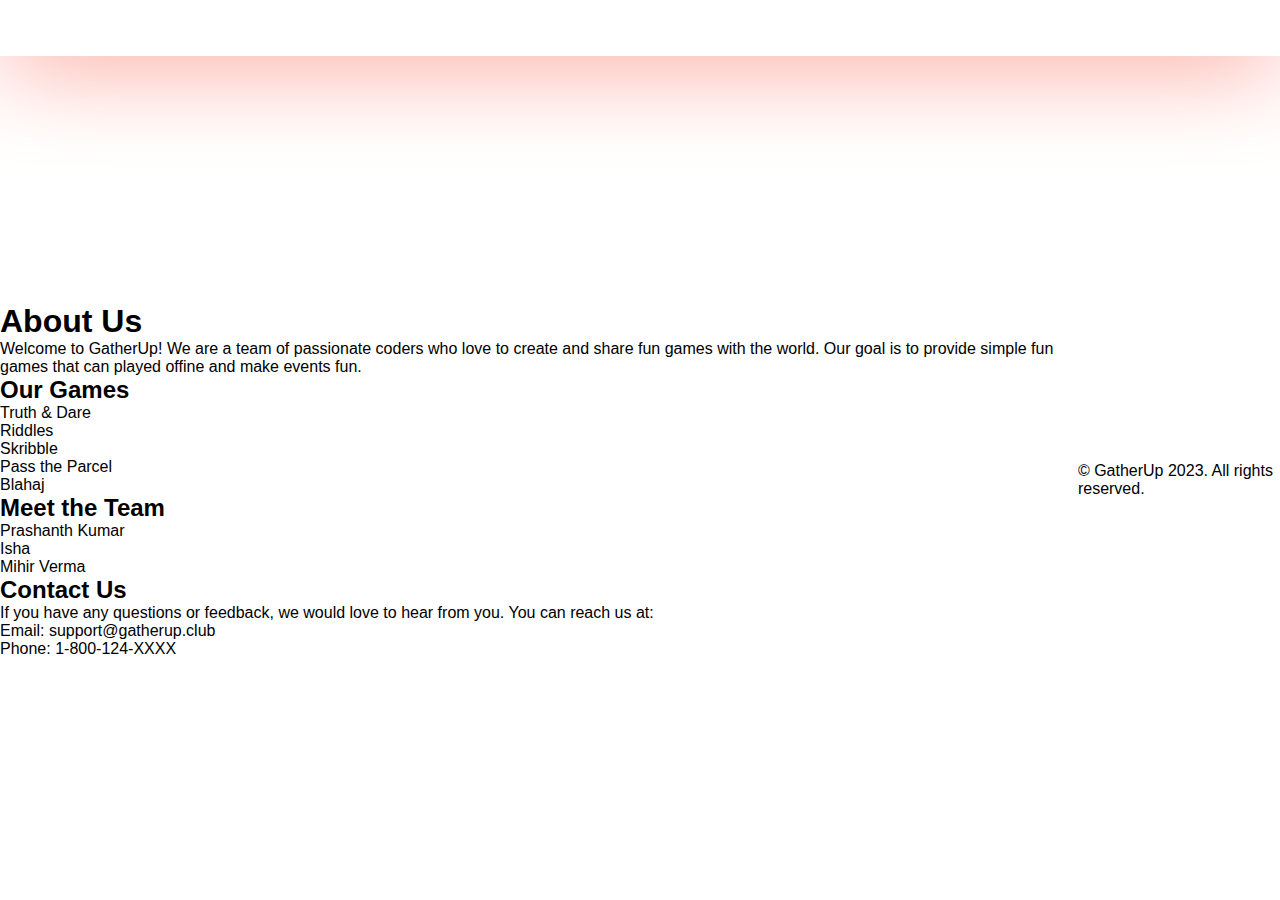
==== about.html @ 94d41983 "added favicons" ====
<!DOCTYPE html>
<html>
<head>
	<title>About Us | GatherUp</title>
	<meta charset="utf-8">
	<meta name="viewport" content="width=device-width, initial-scale=1.0">
  <link rel="shortcut icon" href="assets/logo.jpg" type="image/x-icon">
    <link rel="stylesheet" href="style/color.css">
    <link rel="stylesheet" href="style/stylizer.css">
    <link rel="stylesheet" href="style/style.css">
  </head>
  
  <body style="font-family: 'Roboto',sans-serif;">
  
    <nav class="closed">
      <a href="index.html" class="logo">
        <!-- temporary -->
        <svg xmlns="http://www.w3.org/2000/svg" width="40
          " height="40" fill="currentColor" class="bi bi-yin-yang" viewBox="0 0 16 16">
          <path d="M9.167 4.5a1.167 1.167 0 1 1-2.334 0 1.167 1.167 0 0 1 2.334 0Z" />
          <path
            d="M8 0a8 8 0 1 0 0 16A8 8 0 0 0 8 0ZM1 8a7 7 0 0 1 7-7 3.5 3.5 0 1 1 0 7 3.5 3.5 0 1 0 0 7 7 7 0 0 1-7-7Zm7 4.667a1.167 1.167 0 1 1 0-2.334 1.167 1.167 0 0 1 0 2.334Z" />
        </svg>
      </a>
      <div class="side-bar" onclick="toggleNav()">
        <a href="#side-menu">
          <svg xmlns="http://www.w3.org/2000/svg" width="16" height="16" fill="currentColor" class="bi bi-grid-fill"
            viewBox="0 0 16 16">
            <path
              d="M1 2.5A1.5 1.5 0 0 1 2.5 1h3A1.5 1.5 0 0 1 7 2.5v3A1.5 1.5 0 0 1 5.5 7h-3A1.5 1.5 0 0 1 1 5.5v-3zm8 0A1.5 1.5 0 0 1 10.5 1h3A1.5 1.5 0 0 1 15 2.5v3A1.5 1.5 0 0 1 13.5 7h-3A1.5 1.5 0 0 1 9 5.5v-3zm-8 8A1.5 1.5 0 0 1 2.5 9h3A1.5 1.5 0 0 1 7 10.5v3A1.5 1.5 0 0 1 5.5 15h-3A1.5 1.5 0 0 1 1 13.5v-3zm8 0A1.5 1.5 0 0 1 10.5 9h3a1.5 1.5 0 0 1 1.5 1.5v3a1.5 1.5 0 0 1-1.5 1.5h-3A1.5 1.5 0 0 1 9 13.5v-3z" />
          </svg>
        </a>
      </div>
      <ul class="menu">
        <li>
          <a href="#about">
            <svg xmlns="http://www.w3.org/2000/svg" width="16" height="16" fill="currentColor" class="bi bi-cup-hot-fill"
              viewBox="0 0 16 16">
              <path fill-rule="evenodd"
                d="M.5 6a.5.5 0 0 0-.488.608l1.652 7.434A2.5 2.5 0 0 0 4.104 16h5.792a2.5 2.5 0 0 0 2.44-1.958l.131-.59a3 3 0 0 0 1.3-5.854l.221-.99A.5.5 0 0 0 13.5 6H.5ZM13 12.5a2.01 2.01 0 0 1-.316-.025l.867-3.898A2.001 2.001 0 0 1 13 12.5Z" />
              <path
                d="m4.4.8-.003.004-.014.019a4.167 4.167 0 0 0-.204.31 2.327 2.327 0 0 0-.141.267c-.026.06-.034.092-.037.103v.004a.593.593 0 0 0 .091.248c.075.133.178.272.308.445l.01.012c.118.158.26.347.37.543.112.2.22.455.22.745 0 .188-.065.368-.119.494a3.31 3.31 0 0 1-.202.388 5.444 5.444 0 0 1-.253.382l-.018.025-.005.008-.002.002A.5.5 0 0 1 3.6 4.2l.003-.004.014-.019a4.149 4.149 0 0 0 .204-.31 2.06 2.06 0 0 0 .141-.267c.026-.06.034-.092.037-.103a.593.593 0 0 0-.09-.252A4.334 4.334 0 0 0 3.6 2.8l-.01-.012a5.099 5.099 0 0 1-.37-.543A1.53 1.53 0 0 1 3 1.5c0-.188.065-.368.119-.494.059-.138.134-.274.202-.388a5.446 5.446 0 0 1 .253-.382l.025-.035A.5.5 0 0 1 4.4.8Zm3 0-.003.004-.014.019a4.167 4.167 0 0 0-.204.31 2.327 2.327 0 0 0-.141.267c-.026.06-.034.092-.037.103v.004a.593.593 0 0 0 .091.248c.075.133.178.272.308.445l.01.012c.118.158.26.347.37.543.112.2.22.455.22.745 0 .188-.065.368-.119.494a3.31 3.31 0 0 1-.202.388 5.444 5.444 0 0 1-.253.382l-.018.025-.005.008-.002.002A.5.5 0 0 1 6.6 4.2l.003-.004.014-.019a4.149 4.149 0 0 0 .204-.31 2.06 2.06 0 0 0 .141-.267c.026-.06.034-.092.037-.103a.593.593 0 0 0-.09-.252A4.334 4.334 0 0 0 6.6 2.8l-.01-.012a5.099 5.099 0 0 1-.37-.543A1.53 1.53 0 0 1 6 1.5c0-.188.065-.368.119-.494.059-.138.134-.274.202-.388a5.446 5.446 0 0 1 .253-.382l.025-.035A.5.5 0 0 1 7.4.8Zm3 0-.003.004-.014.019a4.077 4.077 0 0 0-.204.31 2.337 2.337 0 0 0-.141.267c-.026.06-.034.092-.037.103v.004a.593.593 0 0 0 .091.248c.075.133.178.272.308.445l.01.012c.118.158.26.347.37.543.112.2.22.455.22.745 0 .188-.065.368-.119.494a3.198 3.198 0 0 1-.202.388 5.385 5.385 0 0 1-.252.382l-.019.025-.005.008-.002.002A.5.5 0 0 1 9.6 4.2l.003-.004.014-.019a4.149 4.149 0 0 0 .204-.31 2.06 2.06 0 0 0 .141-.267c.026-.06.034-.092.037-.103a.593.593 0 0 0-.09-.252A4.334 4.334 0 0 0 9.6 2.8l-.01-.012a5.099 5.099 0 0 1-.37-.543A1.53 1.53 0 0 1 9 1.5c0-.188.065-.368.119-.494.059-.138.134-.274.202-.388a5.446 5.446 0 0 1 .253-.382l.025-.035A.5.5 0 0 1 10.4.8Z" />
            </svg>
            About
          </a>
        </li>
  
        <li>
          <a href="credits.html">
            <svg xmlns="http://www.w3.org/2000/svg" width="16" height="16" fill="currentColor" class="bi bi-plugin"
              viewBox="0 0 16 16">
              <path fill-rule="evenodd"
                d="M1 8a7 7 0 1 1 2.898 5.673c-.167-.121-.216-.406-.002-.62l1.8-1.8a3.5 3.5 0 0 0 4.572-.328l1.414-1.415a.5.5 0 0 0 0-.707l-.707-.707 1.559-1.563a.5.5 0 1 0-.708-.706l-1.559 1.562-1.414-1.414 1.56-1.562a.5.5 0 1 0-.707-.706l-1.56 1.56-.707-.706a.5.5 0 0 0-.707 0L5.318 5.975a3.5 3.5 0 0 0-.328 4.571l-1.8 1.8c-.58.58-.62 1.6.121 2.137A8 8 0 1 0 0 8a.5.5 0 0 0 1 0Z" />
            </svg>
            Credits
          </a>
        </li>
        <li>
          <a href="https://github.com/PrashanthKumar0/mlh-hackathon-gatherUp">
            <svg xmlns="http://www.w3.org/2000/svg" width="16" height="16" fill="currentColor" class="bi bi-github"
              viewBox="0 0 16 16">
              <path
                d="M8 0C3.58 0 0 3.58 0 8c0 3.54 2.29 6.53 5.47 7.59.4.07.55-.17.55-.38 0-.19-.01-.82-.01-1.49-2.01.37-2.53-.49-2.69-.94-.09-.23-.48-.94-.82-1.13-.28-.15-.68-.52-.01-.53.63-.01 1.08.58 1.23.82.72 1.21 1.87.87 2.33.66.07-.52.28-.87.51-1.07-1.78-.2-3.64-.89-3.64-3.95 0-.87.31-1.59.82-2.15-.08-.2-.36-1.02.08-2.12 0 0 .67-.21 2.2.82.64-.18 1.32-.27 2-.27.68 0 1.36.09 2 .27 1.53-1.04 2.2-.82 2.2-.82.44 1.1.16 1.92.08 2.12.51.56.82 1.27.82 2.15 0 3.07-1.87 3.75-3.65 3.95.29.25.54.73.54 1.48 0 1.07-.01 1.93-.01 2.2 0 .21.15.46.55.38A8.012 8.012 0 0 0 16 8c0-4.42-3.58-8-8-8z" />
            </svg>
            Repo
          </a>
        </li>
      </ul>
    </nav>
  
<body>

	<main>
		<h1>About Us</h1>
		<p>Welcome to GatherUp! We are a team of passionate coders who love to create and share fun games with the world. Our goal is to provide simple fun games that can played offine and make events fun.</p>
		<h2>Our Games</h2>
		<ul>
			<li>Truth & Dare</li>
			<li>Riddles</li>
			<li>Skribble</li>
      <li>Pass the Parcel</li>
      <li>Blahaj</li>
		</ul>
		<h2>Meet the Team</h2>
		<ul>
			<li>Prashanth Kumar</li>
			<li>Isha</li>
			<li>Mihir Verma</li>
		</ul>
		<h2>Contact Us</h2>
		<p>If you have any questions or feedback, we would love to hear from you. You can reach us at:</p>
		<ul>
			<li>Email: support@gatherup.club</li>
			<li>Phone: 1-800-124-XXXX</li>
		
		</ul>
	</main>
	<footer>
		<p>&copy; GatherUp 2023. All rights reserved.</p>
	</footer>
</body>
</html>
---- style/style.css ----
* {
    padding: 0;
    margin: 0;
    box-sizing: border-box;
}

body {
    background-color: var(--color-primary);
    color: var(--text-primary);
    display: flex;
    direction: column;
    align-items: center;
    justify-content: center;
    min-height: 100vh;
    padding-top: 60px;
}

a,
a:hover {
    transform: scale(1.5);
}

nav {
    box-shadow: 0px 0px 100px salmon;
    background: linear-gradient(to top, var(--color-primary-theme), var(--color-secondary-theme));
    padding: 2px 20px;
    display: flex;
    align-items: center;
    position: fixed;
    top: 0px;
    left: 0px;
    width: 100%;
    height: 56px;
    z-index: 100;
}

nav a {
    color: #FFFFFF;
}

nav a:hover {
    color: #FFFFFF;
}

.logo {
    flex: 1;
}

.logo a {
    display: flex;
    align-items: center;
    font-size: 20px;
}

.logo a:hover {
    color: #FFFFFF;
}

.logo img {
    width: 40px;
    margin-right: 10px;
}

.menu {
    display: flex;
    align-items: center;
    list-style: none;
}

.menu li {
    padding: 15px 10px;
    font-size: 16px;
}

.hamburger {
    width: 35px;
    height: 5px;
    background-color: #FFFFFF;
    margin: 6px 0;
    display: none;
}

.side-bar {
    display: none;
    transition: 0.3s linear all;
}

.menu.open{
    display: block !important;
}
nav[class=closed] .side-bar{
    transform: rotate(45deg);
}
@media screen and (max-width: 600px) {
    .side-bar {
        display: inline-block;
    }

    .menu {
        display: none;
        position: absolute;
        bottom: 0px;
        right: 0px;
        transform: translateY(100%);
        background: var(--color-primary);
    }

    .menu.active,
    .side-menu {
        display: block;
    }

    .side-menu {
        position: absolute;
        top: 15px;
        right: 10px;
    }
}


.logo {
    margin: auto;
}

.icon {
    background: var(--color-secondary);
    background-position: center center;
    background-size: contain;
    min-width: 250px;
    min-height: 250px;
    box-shadow: 0 4px 8px 0 rgba(0, 0, 0, 0.2);
    max-width: 300px;
    margin: auto;
    margin-top: 40px;
    text-align: center;
    font-family: arial;
    display: flex;
    flex-direction: column;
    border-radius: 20px;
    /* margin-right:35px; */
}

.title {
    display: inline-block;
    padding: 15px;
    padding-bottom: 50px;
    margin: 0px;
    width: 100%;
    background: rgba(0, 0, 0, 0.1);
    backdrop-filter: blur(2px);
    clip-path: polygon(0% 0%, 100% 0%, 100% calc(100% - 40px), 50% calc(100% - 40px), 0% 100%);
}

.icon .button {
    margin: 0px;
    margin-top: auto;
    padding: 12px;
    text-align: center;
    cursor: pointer;
    width: 100%;
    font-size: 18px;
    border-radius: 0px 0px 20px 20px;
}

.icon img {
    width: 50%;
    margin: auto;
}

.icon title {
    margin: auto !important;
}

.icon button:hover {
    background-color: #313131;
}

.games-container {
    display: flex;
    flex-direction: row;
    flex-wrap: wrap;
    gap: 40px;
}
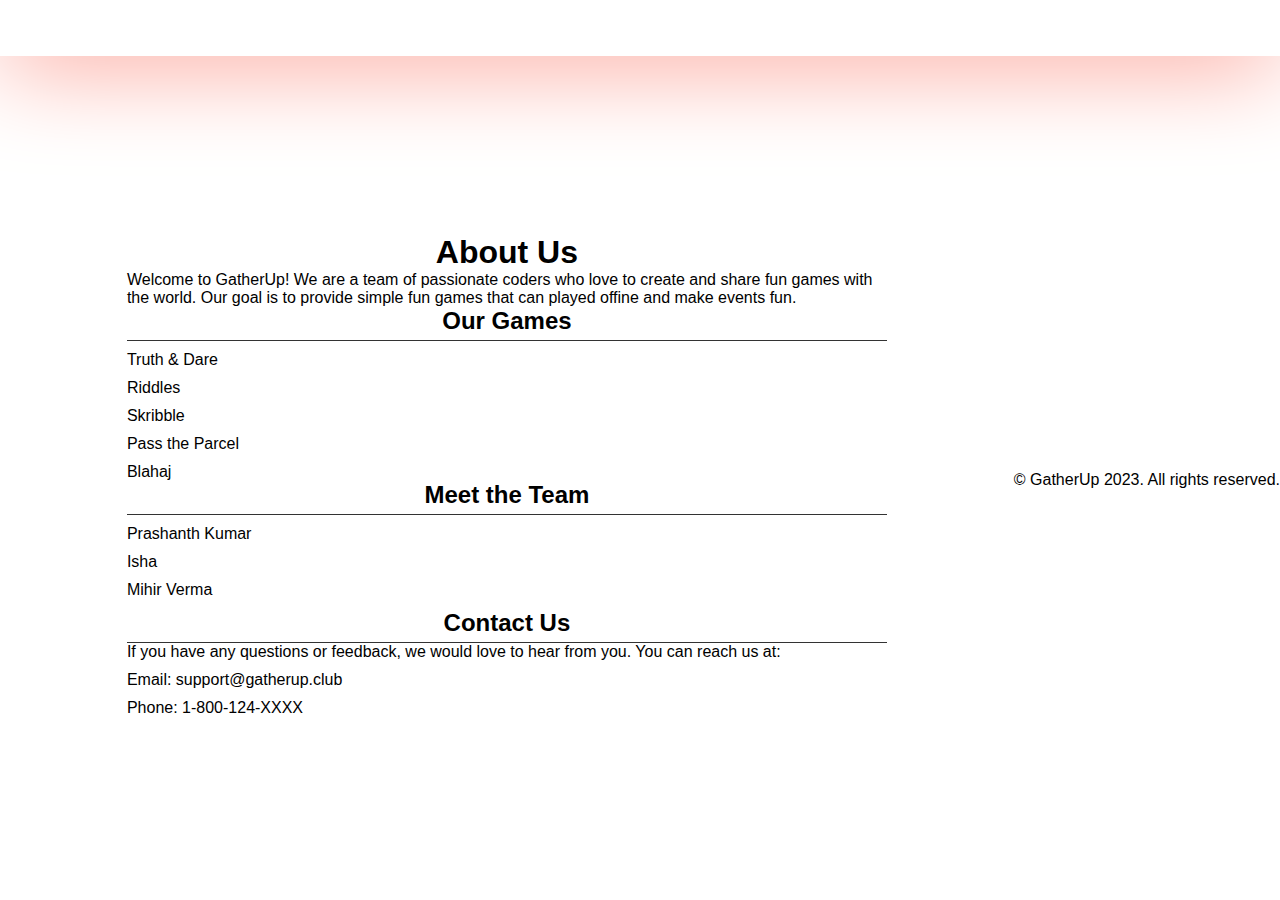
==== commit 2368ce34: "added css file for about and credit page" ====
--- a/about.html
+++ b/about.html
@@ -4,10 +4,10 @@
 	<title>About Us | GatherUp</title>
 	<meta charset="utf-8">
 	<meta name="viewport" content="width=device-width, initial-scale=1.0">
-  <link rel="shortcut icon" href="assets/logo.jpg" type="image/x-icon">
     <link rel="stylesheet" href="style/color.css">
     <link rel="stylesheet" href="style/stylizer.css">
     <link rel="stylesheet" href="style/style.css">
+    <link rel="stylesheet" href="anc.css">
   </head>
   
   <body style="font-family: 'Roboto',sans-serif;">
--- a/anc.css
+++ b/anc.css
@@ -0,0 +1,42 @@
+
+main {
+    max-width: 800px;
+    margin: 20px auto;
+    padding: 20px;
+    background-color: #fff;
+}
+
+ul {
+    list-style: none;
+    margin: 0;
+    padding: 0;
+}
+
+li {
+    margin: 10px 0;
+}
+
+h1, h2 {
+    text-align: center;
+}
+
+/* Specific styles for About page */
+
+main p:first-child {
+    font-size: 1.2em;
+}
+
+/* Specific styles for Credits page */
+
+main h2 {
+    border-bottom: 1px solid #333;
+    padding-bottom: 5px;
+}
+
+main ul:nth-child(2), main ul:nth-child(3) {
+    columns: 2;
+}
+
+main ul:nth-child(4) li {
+    margin-bottom: 0;
+}
